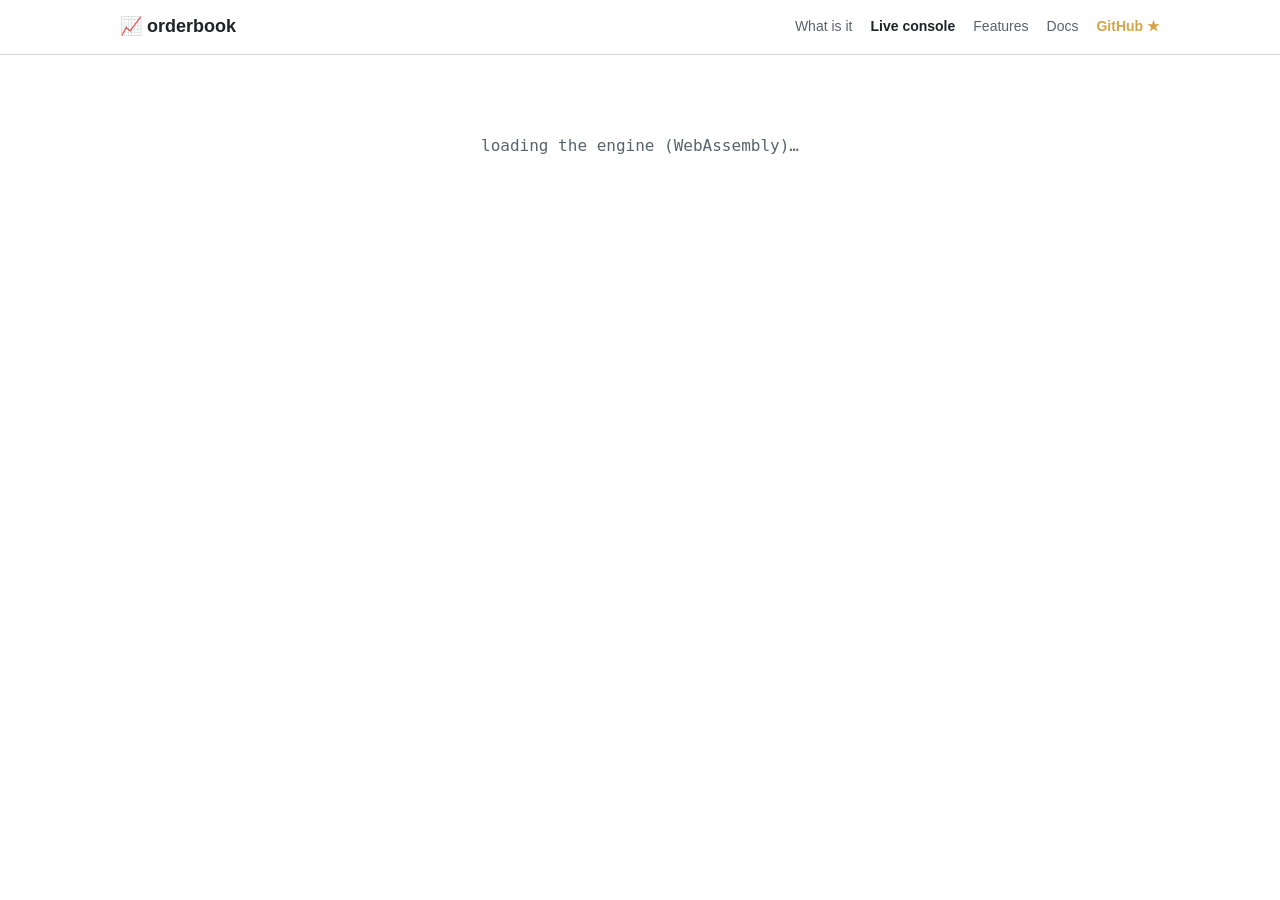
==== web/console.html @ 8d7fde6d "feat(web): the live console — every panel titled by the call that produced it The VisualHFT idea in " ====
<!doctype html>
<html lang="en">
<head>
  <meta charset="utf-8" />
  <meta name="viewport" content="width=device-width, initial-scale=1" />
  <title>console — a live market, running the real engine in your browser</title>
  <meta name="description" content="A live limit-order-book console: the real Go matching engine compiled to WebAssembly, noise-trader flow, order-flow signals (OFI, CVD, imbalance, Kyle's λ) and market surveillance — every panel titled by the library call that produces it." />
  <link rel="stylesheet" href="style.css" />
  <style>
    /* Console-specific. Palette note: bid green / ask red are the site's domain
       tokens and are deutan-hostile as a pair, so color is REINFORCEMENT only —
       side is always also carried by position (asks above / bids below, sign
       left/right of zero) and by text (section labels, B/S glyphs). */
    .console { max-width: 1280px; margin: 0 auto; padding: 18px 20px 40px; }
    .mkt-bar {
      display: flex; flex-wrap: wrap; align-items: center; gap: 14px 22px;
      padding: 12px 16px; margin-bottom: 14px;
      background: var(--card); border: 1px solid var(--line); border-radius: 10px;
      font-family: ui-monospace, SFMono-Regular, Menlo, monospace; font-size: 13px;
    }
    .mkt-bar .sym { font-weight: 700; letter-spacing: .06em; }
    .mkt-bar .kv { color: var(--muted); }
    .mkt-bar .kv b { color: var(--fg); font-weight: 600; margin-left: 6px; }
    .mkt-controls { display: flex; align-items: center; gap: 8px; margin-left: auto; flex-wrap: wrap; }
    .mkt-controls .sep { width: 1px; height: 20px; background: var(--line); }
    .cbtn {
      font: inherit; color: var(--fg); background: var(--bg2);
      border: 1px solid var(--line); border-radius: 7px; padding: 5px 12px; cursor: pointer;
    }
    .cbtn:hover { border-color: var(--muted); }
    .cbtn:focus-visible { outline: 2px solid var(--link); outline-offset: 2px; }
    .cbtn.warn { border-color: var(--gold); color: var(--gold); }
    .cbtn:disabled { opacity: .45; cursor: default; }
    .cinp { font: inherit; color: var(--fg); background: var(--bg); border: 1px solid var(--line); border-radius: 7px; padding: 5px 8px; width: 74px; }
    select.cinp { width: auto; }

    .con-grid { display: grid; grid-template-columns: 250px minmax(360px, 1fr) 330px; gap: 14px; }
    @media (max-width: 1020px) { .con-grid { grid-template-columns: 1fr; } }

    .panel { background: var(--card); border: 1px solid var(--line); border-radius: 10px; overflow: hidden; }
    .panel-head {
      display: flex; align-items: baseline; gap: 10px; padding: 10px 14px 8px;
      border-bottom: 1px solid var(--line); flex-wrap: nowrap; white-space: nowrap;
    }
    .panel-head .eyebrow { font-size: 11px; letter-spacing: .08em; margin: 0; overflow: hidden; text-overflow: ellipsis; flex: 0 1 auto; min-width: 0; }
    .panel-head .call {
      font-family: ui-monospace, SFMono-Regular, Menlo, monospace; font-size: 11.5px;
      color: var(--muted); margin-left: auto; text-decoration: none; flex-shrink: 0;
    }
    .panel-head .call:hover { color: var(--link); }
    .panel-cur { font-family: ui-monospace, SFMono-Regular, Menlo, monospace; font-size: 12.5px; color: var(--fg); flex-shrink: 0; }
    /* Signal tiles are narrow: the head wraps to two rows — human label + live
       value first, the producing call on its own line — so neither truncates. */
    .tiles .panel-head { flex-wrap: wrap; }
    .tiles .panel-head .eyebrow { flex: 1 1 auto; overflow: visible; }
    .tiles .panel-head .panel-cur { order: 2; }
    .tiles .panel-head .call { order: 3; flex-basis: 100%; margin-left: 0; margin-top: 2px; }

    /* Ladder */
    .ladder { font-family: ui-monospace, SFMono-Regular, Menlo, monospace; font-size: 13px; padding: 8px 0; }
    .lrow { position: relative; display: flex; justify-content: space-between; padding: 3px 14px; margin: 2px 0; }
    .lrow .bar { position: absolute; inset: 0 0 0 auto; width: 0; border-radius: 4px 0 0 4px; }
    .lrow.ask .bar { background: var(--askDim); }
    .lrow.bid .bar { background: var(--bidDim); }
    .lrow .p, .lrow .q { position: relative; }
    .lrow.ask .p { color: var(--ask); }
    .lrow.bid .p { color: var(--bid); }
    .lrow .q { color: var(--fg); }
    .lrow.flash { animation: tradeflash .5s ease-out; }
    @keyframes tradeflash { from { background: color-mix(in srgb, var(--gold) 22%, transparent); } to { background: transparent; } }
    @media (prefers-reduced-motion: reduce) { .lrow.flash { animation: none; } }
    .lmid {
      display: flex; justify-content: space-between; gap: 10px; padding: 7px 14px; margin: 4px 0;
      border-top: 1px dashed var(--line); border-bottom: 1px dashed var(--line);
      color: var(--muted); font-size: 12px;
    }
    .lmid b { color: var(--fg); font-weight: 600; }
    .lsec { padding: 2px 14px; font-size: 10.5px; letter-spacing: .1em; color: var(--muted); }

    /* Tape */
    .tape { font-family: ui-monospace, SFMono-Regular, Menlo, monospace; font-size: 12.5px; padding: 6px 0; max-height: 560px; overflow-y: auto; }
    .trow { display: flex; gap: 10px; padding: 2.5px 14px; }
    .trow .side { width: 3.2em; color: var(--muted); }
    .trow.b .px { color: var(--bid); }
    .trow.s .px { color: var(--ask); }
    .trow .qy { margin-left: auto; color: var(--fg); }
    .tape-empty { padding: 12px 14px; color: var(--muted); font-size: 12.5px; }

    /* Signal tiles */
    .tiles { display: flex; flex-direction: column; gap: 14px; }
    .spark { display: block; width: 100%; height: 64px; }
    .gauge-wrap { padding: 12px 14px 14px; }
    .gauge { position: relative; height: 14px; background: var(--bg2); border-radius: 7px; overflow: hidden; }
    .gauge .zero { position: absolute; left: 50%; top: 0; bottom: 0; width: 1px; background: var(--muted); }
    .gauge .fill { position: absolute; top: 2px; bottom: 2px; border-radius: 5px; }
    .gauge .fill.pos { left: 50%; background: var(--bid); }
    .gauge .fill.neg { right: 50%; background: var(--ask); }
    .gauge-scale { display: flex; justify-content: space-between; color: var(--muted); font-size: 10.5px; margin-top: 4px; font-family: ui-monospace, Menlo, monospace; }
    .lam { display: flex; align-items: baseline; gap: 14px; padding: 12px 14px 14px; font-family: ui-monospace, Menlo, monospace; }
    .lam .v { font-size: 24px; font-weight: 650; }
    .lam .u { color: var(--muted); font-size: 11.5px; }
    .lam .r2 { margin-left: auto; color: var(--muted); font-size: 12px; }

    /* Surveillance */
    .surv { margin-top: 14px; border-left: 3px solid var(--gold); }
    .alist { font-family: ui-monospace, Menlo, monospace; font-size: 12.5px; max-height: 180px; overflow-y: auto; padding: 6px 0; }
    .arow { display: flex; gap: 12px; padding: 4px 14px; align-items: baseline; }
    .arow .chip { color: var(--gold); border: 1px solid color-mix(in srgb, var(--gold) 45%, transparent); border-radius: 5px; padding: 0 6px; font-size: 11px; }
    .arow .who { color: var(--fg); font-weight: 600; }
    .arow .det { color: var(--muted); }
    .surv-empty { padding: 12px 14px; color: var(--muted); font-size: 13px; }

    .fineprint {
      margin-top: 14px; padding: 14px 16px; border: 1px solid var(--line); border-radius: 10px;
      color: var(--muted); font-size: 13px; line-height: 1.55;
    }
    .fineprint code { font-size: .9em; }
    .boot { padding: 60px 20px; text-align: center; color: var(--muted); font-family: ui-monospace, Menlo, monospace; }
    .note { padding: 0 14px 10px; color: var(--muted); font-size: 11px; }
  </style>
</head>
<body>
  <nav class="nav">
    <a class="brand" href="index.html">📈 orderbook</a>
    <div class="nav-links">
      <a href="index.html#what">What is it</a>
      <a href="console.html"><b>Live console</b></a>
      <a href="index.html#features">Features</a>
      <a href="docs.html">Docs</a>
      <a class="nav-gh" href="https://github.com/intrepidkarthi/orderbook">GitHub ★</a>
    </div>
  </nav>

  <div class="console">
    <div id="boot" class="boot">loading the engine (WebAssembly)…</div>

    <div id="ui" hidden>
      <div class="mkt-bar">
        <span class="sym">DEMO</span>
        <span class="kv">mid<b id="mv-mid">—</b></span>
        <span class="kv">spread<b id="mv-spread">—</b></span>
        <span class="kv">last<b id="mv-last">—</b></span>
        <span class="kv">step<b id="mv-step">0</b></span>
        <div class="mkt-controls">
          <button id="c-run" class="cbtn">Pause</button>
          <select id="c-speed" class="cinp" aria-label="Simulation speed">
            <option value="1">1×</option>
            <option value="2">2×</option>
            <option value="5">5×</option>
          </select>
          <label class="kv" for="c-seed">seed</label>
          <input id="c-seed" class="cinp" type="number" value="1" />
          <button id="c-reset" class="cbtn">Reset</button>
          <span class="sep"></span>
          <button id="c-buy" class="cbtn">Buy 1.0 mkt</button>
          <button id="c-sell" class="cbtn">Sell 1.0 mkt</button>
          <button id="c-spoof" class="cbtn warn">Run a spoof</button>
        </div>
      </div>

      <div class="con-grid">
        <section class="panel">
          <div class="panel-head">
            <p class="eyebrow">Tape</p>
            <a class="call" href="https://github.com/intrepidkarthi/orderbook/blob/main/pkg/types/trade.go">MatchResult.Trades</a>
          </div>
          <div id="tape" class="tape"><div class="tape-empty">No prints yet.</div></div>
        </section>

        <section class="panel">
          <div class="panel-head">
            <p class="eyebrow">Depth ladder</p>
            <a class="call" href="https://github.com/intrepidkarthi/orderbook/blob/main/pkg/orderbook/orderbook.go">engine.Snapshot(10)</a>
          </div>
          <div id="ladder" class="ladder"></div>
        </section>

        <div class="tiles">
          <section class="panel">
            <div class="panel-head">
              <p class="eyebrow">Mid price</p>
              <a class="call" href="https://github.com/intrepidkarthi/orderbook/blob/main/pkg/orderbook/orderbook.go">Snapshot.Mid</a>
              <span class="panel-cur" id="cur-mid">—</span>
            </div>
            <canvas id="sp-mid" class="spark"></canvas>
          </section>
          <section class="panel">
            <div class="panel-head">
              <p class="eyebrow">Order-flow imbalance</p>
              <a class="call" href="https://github.com/intrepidkarthi/orderbook/blob/main/pkg/signals/ofi.go">signals.OFI.Observe(snap)</a>
              <span class="panel-cur" id="cur-ofi">—</span>
            </div>
            <canvas id="sp-ofi" class="spark"></canvas>
            <div class="note">contemporaneous, not predictive — <a href="https://github.com/intrepidkarthi/orderbook/blob/main/docs/research/ofi.md">the study</a></div>
          </section>
          <section class="panel">
            <div class="panel-head">
              <p class="eyebrow">Volume delta (CVD)</p>
              <a class="call" href="https://github.com/intrepidkarthi/orderbook/blob/main/pkg/signals/flow.go">signals.CVD.Observe(trades)</a>
              <span class="panel-cur" id="cur-cvd">—</span>
            </div>
            <canvas id="sp-cvd" class="spark"></canvas>
          </section>
          <section class="panel">
            <div class="panel-head">
              <p class="eyebrow">Depth imbalance · top 5</p>
              <a class="call" href="https://github.com/intrepidkarthi/orderbook/blob/main/pkg/signals/imbalance.go">signals.DepthImbalance(snap, 5)</a>
              <span class="panel-cur" id="cur-imb">—</span>
            </div>
            <div class="gauge-wrap">
              <div class="gauge"><span class="zero"></span><span id="g-fill" class="fill pos" style="width:0"></span></div>
              <div class="gauge-scale"><span>−1 · ask-heavy</span><span>0</span><span>bid-heavy · +1</span></div>
            </div>
          </section>
          <section class="panel">
            <div class="panel-head">
              <p class="eyebrow">Kyle's λ</p>
              <a class="call" href="https://github.com/intrepidkarthi/orderbook/blob/main/pkg/signals/kyle.go">signals.EstimateLambda(flow, ΔP)</a>
            </div>
            <div class="lam">
              <span class="v" id="lam-v">—</span><span class="u">ticks / 1.0 qty</span>
              <span class="r2" id="lam-r2">warming up</span>
            </div>
          </section>
        </div>
      </div>

      <section class="panel surv">
        <div class="panel-head">
          <p class="eyebrow">Surveillance</p>
          <a class="call" href="https://github.com/intrepidkarthi/orderbook/blob/main/pkg/surveillance/surveillance.go">surveillance.Monitor.Observe(event)</a>
          <span class="panel-cur" id="cur-alerts">0 alerts</span>
        </div>
        <div id="alist" class="alist"><div class="surv-empty">Quiet — the detector is watching every event this page generates. Provoke it: <b>Run a spoof</b> places layered size and pulls it, and the shipping <code>SpoofDetector</code> names the account here.</div></div>
      </section>

      <div class="fineprint">
        <b>What this is.</b> The real engine — <code>pkg/matching</code> compiled to WebAssembly — matching
        a market of <code>sim.NoiseTrader</code> agents, with every panel computed by the shipping library
        code and titled by the exact call that produced it. Same seed, same market, every time: that is
        the engine's determinism, demonstrated rather than claimed.
        <b>What it is not.</b> A trading signal. The noise market contains none by construction, and the
        <a href="https://github.com/intrepidkarthi/orderbook/blob/main/docs/research/ofi.md">OFI study</a>
        found a ~540× R² gap between contemporaneous and predictive even in richer flow. Latency numbers
        are deliberately absent: browser-WASM timings would be noise presented as measurement — the honest
        ones live in <a href="https://github.com/intrepidkarthi/orderbook/blob/main/docs/BENCHMARKS.md">BENCHMARKS.md</a>.
        <b>Adapt it:</b> <code>go get github.com/intrepidkarthi/orderbook</code> — the console's whole
        market is ~40 lines against the public API
        (<a href="https://github.com/intrepidkarthi/orderbook/blob/main/cmd/obwasm/main.go">cmd/obwasm</a>).
      </div>
    </div>
  </div>

  <script src="wasm_exec.js"></script>
  <script src="console.js"></script>
</body>
</html>
---- web/style.css ----
:root {
  --bg: #0d1117; --bg2: #161b22; --card: #161b22; --line: #21262d;
  --fg: #e6edf3; --muted: #8b949e;
  --bid: #3fb950; --ask: #f85149; --gold: #d4a547; --link: #58a6ff;
  --bidDim: rgba(63,185,80,.14); --askDim: rgba(248,81,73,.13);
  --maxw: 1040px;
}
@media (prefers-color-scheme: light) {
  :root {
    --bg: #ffffff; --bg2: #f6f8fa; --card: #ffffff; --line: #d0d7de;
    --fg: #1f2328; --muted: #59636e; --link: #0969da;
    --bidDim: rgba(31,136,61,.10); --askDim: rgba(207,34,46,.09);
    --bid: #1a7f37; --ask: #cf222e;
  }
}
:root[data-theme="dark"] { --bg:#0d1117; --bg2:#161b22; --card:#161b22; --line:#21262d; --fg:#e6edf3; --muted:#8b949e; }
:root[data-theme="light"] { --bg:#fff; --bg2:#f6f8fa; --card:#fff; --line:#d0d7de; --fg:#1f2328; --muted:#59636e; --link:#0969da; }

* { box-sizing: border-box; }
html { scroll-behavior: smooth; scroll-padding-top: 64px; }
body {
  margin: 0; background: var(--bg); color: var(--fg);
  font: 16px/1.65 -apple-system, BlinkMacSystemFont, "Segoe UI", Roboto, Helvetica, Arial, sans-serif;
  -webkit-font-smoothing: antialiased;
}
a { color: var(--link); text-decoration: none; }
a:hover { text-decoration: underline; }
code { font-family: ui-monospace, SFMono-Regular, Menlo, monospace; font-size: .88em; background: var(--line); padding: 1px 6px; border-radius: 5px; }
b, strong { color: var(--fg); font-weight: 650; }

/* nav */
.nav {
  position: sticky; top: 0; z-index: 50; display: flex; align-items: center; justify-content: space-between;
  gap: 16px; padding: 12px max(20px, calc((100% - var(--maxw)) / 2));
  background: color-mix(in srgb, var(--bg) 82%, transparent); backdrop-filter: blur(10px);
  border-bottom: 1px solid var(--line);
}
.brand { font-weight: 700; font-size: 18px; color: var(--fg); }
.nav-links { display: flex; gap: 18px; align-items: center; font-size: 14px; flex-wrap: wrap; }
.nav-links a { color: var(--muted); }
.nav-links a:hover { color: var(--fg); text-decoration: none; }
.nav-gh { color: var(--gold) !important; font-weight: 600; }
@media (max-width: 760px) { .nav-links a:not(.nav-gh) { display: none; } }

/* layout */
main, .hero { max-width: var(--maxw); margin: 0 auto; padding: 0 20px; }
.sec { padding: 54px 0; border-top: 1px solid var(--line); }
.sec h2 { font-size: 30px; letter-spacing: -.02em; margin: 0 0 12px; }
.sec-lede { color: var(--muted); font-size: 17px; max-width: 70ch; margin: 0 0 18px; }
.sec-lede strong, .sec-lede em { color: var(--fg); }

/* hero */
.hero { padding-top: 60px; padding-bottom: 40px; text-align: center; }
.eyebrow { font-size: 12px; letter-spacing: .12em; color: var(--muted); font-weight: 600; }
.hero h1 { font-size: 46px; line-height: 1.1; letter-spacing: -.03em; margin: 14px 0 18px; }
.lede { color: var(--muted); font-size: 18px; max-width: 62ch; margin: 0 auto 26px; }
.lede strong { color: var(--fg); }
.hero-cta { display: flex; gap: 12px; justify-content: center; flex-wrap: wrap; }
.btn { display: inline-block; font-size: 15px; font-weight: 600; padding: 11px 20px; border-radius: 9px;
  border: 1px solid var(--line); color: var(--fg); background: var(--card); cursor: pointer; transition: filter .15s, transform .05s; }
.btn:hover { filter: brightness(1.08); text-decoration: none; }
.btn:active { transform: translateY(1px); }
.btn.primary { background: var(--gold); border-color: var(--gold); color: #241a04; }
.btn.ghost { background: transparent; color: var(--muted); }
.btn.wide { display: block; text-align: center; margin-top: 14px; }
@media (max-width: 640px) { .hero h1 { font-size: 32px; } }

.stat-row { display: flex; gap: 14px; justify-content: center; flex-wrap: wrap; margin-top: 34px; }
.stat-row div { background: var(--card); border: 1px solid var(--line); border-radius: 12px; padding: 14px 20px; min-width: 130px; }
.stat-row b { display: block; font-size: 22px; color: var(--gold); }
.stat-row span { font-size: 12.5px; color: var(--muted); }

/* two-column */
.two-col { display: grid; grid-template-columns: 1fr 1fr; gap: 28px; align-items: start; }
@media (max-width: 820px) { .two-col { grid-template-columns: 1fr; } }
.explain { margin: 0 0 16px; padding-left: 20px; }
.explain li { margin: 0 0 12px; color: var(--fg); }
.explain .g { color: var(--bid); font-weight: 600; } .explain .r { color: var(--ask); font-weight: 600; }
.hint { color: var(--muted); font-size: 14px; }

/* order book panel */
.ob-panel { background: var(--card); border: 1px solid var(--line); border-radius: 14px; padding: 14px; }
.ob-head, .ob-mid { display: flex; justify-content: space-between; color: var(--muted); font-size: 12px; letter-spacing: .04em; }
.ob-head { padding: 0 6px 8px; border-bottom: 1px solid var(--line); }
.ob-mid { padding: 9px 6px; margin: 3px 0; border-top: 1px dashed var(--line); border-bottom: 1px dashed var(--line); font-variant-numeric: tabular-nums; }
.ob-side { display: flex; flex-direction: column; }
.ob-row { position: relative; display: flex; justify-content: space-between; padding: 4px 6px; font-variant-numeric: tabular-nums; font-size: 14px; border-radius: 5px; overflow: hidden; }
.ob-row .p { z-index: 1; font-weight: 600; } .ob-row .s { z-index: 1; color: var(--muted); }
.ob-row .bar { position: absolute; top: 0; right: 0; height: 100%; width: 0; transition: width .4s cubic-bezier(.22,.61,.36,1); }
.ob-side.a .p { color: var(--ask); } .ob-side.a .bar { background: var(--askDim); }
.ob-side.b .p { color: var(--bid); } .ob-side.b .bar { background: var(--bidDim); }
.ob-row.best .p { text-shadow: 0 0 8px currentColor; }
.ob-row.hit { animation: hit .5s ease; }
@keyframes hit { from { background: var(--gold); } to { background: transparent; } }
.tape { margin-top: 10px; border-top: 1px solid var(--line); padding-top: 8px; min-height: 26px; font-size: 13px; font-variant-numeric: tabular-nums; }
.tape .t { display: flex; justify-content: space-between; padding: 1px 4px; animation: fadein .4s ease; }
.tape .t.buy { color: var(--bid); } .tape .t.sell { color: var(--ask); }
@keyframes fadein { from { opacity: 0; } }

.steps { display: flex; gap: 10px; margin-bottom: 14px; }
.step-text { font-size: 15px; min-height: 48px; }
.mini { color: var(--muted); font-size: 14px; padding-left: 18px; }
.mini li { margin: 6px 0; }

/* features */
.feat-grid { display: grid; grid-template-columns: repeat(auto-fit, minmax(230px, 1fr)); gap: 16px; }
.feat { background: var(--card); border: 1px solid var(--line); border-radius: 14px; padding: 18px 20px; }
.feat h3 { margin: 0 0 10px; font-size: 16px; color: var(--gold); }
.feat ul { margin: 0; padding-left: 18px; }
.feat li { margin: 6px 0; font-size: 14.5px; }

/* production */
.prod-grid { display: grid; grid-template-columns: repeat(auto-fit, minmax(280px, 1fr)); gap: 16px; }
.prod { background: var(--card); border: 1px solid var(--line); border-radius: 14px; padding: 18px 20px; }
.prod h3 { margin: 0 0 8px; font-size: 16px; }
.prod p { margin: 0; color: var(--muted); font-size: 14.5px; }
.prod b { color: var(--gold); }

/* code */
.code { background: var(--bg2); border: 1px solid var(--line); border-radius: 12px; padding: 14px 16px; overflow-x: auto; margin: 0 0 18px; }
.code code { background: none; padding: 0; font-size: 13px; line-height: 1.6; color: var(--fg); white-space: pre; }
.doclist { padding-left: 18px; } .doclist li { margin: 7px 0; }
.start-col { align-items: start; }

/* footer + loading */
.foot { max-width: var(--maxw); margin: 0 auto; padding: 30px 20px 50px; display: flex; justify-content: space-between; gap: 12px; flex-wrap: wrap; color: var(--muted); font-size: 13.5px; border-top: 1px solid var(--line); }
.loading { position: fixed; top: 12px; right: 16px; z-index: 60; background: var(--card); border: 1px solid var(--line); border-radius: 8px; padding: 6px 12px; font-size: 12px; color: var(--muted); }
.loading.done { display: none; }

/* ---------- docs page (deliberately plain & text-first) ---------- */
.docs-top { position: sticky; top: 0; z-index: 40; display: flex; align-items: center; justify-content: space-between;
  padding: 12px 28px; border-bottom: 1px solid var(--line); background: color-mix(in srgb, var(--bg) 88%, transparent); backdrop-filter: blur(8px); }
.docs-toplinks { display: flex; gap: 20px; font-size: 14px; }
.docs-toplinks a { color: var(--muted); } .docs-toplinks a:hover { color: var(--fg); text-decoration: none; }

.docs { display: grid; grid-template-columns: 230px minmax(0, 1fr); gap: 40px; max-width: 1020px; margin: 0 auto; padding: 0 28px; }
@media (max-width: 800px) { .docs { grid-template-columns: 1fr; } .docs-nav { display: none; } }

.docs-nav { position: sticky; top: 64px; align-self: start; height: calc(100vh - 80px); overflow-y: auto; padding: 28px 0; }
.docs-nav nav { display: flex; flex-direction: column; gap: 2px; }
.docs-nav-title { font-size: 11px; letter-spacing: .1em; text-transform: uppercase; color: var(--muted); margin-bottom: 10px; }
.docs-nav a { color: var(--muted); font-size: 14px; padding: 5px 12px; border-left: 2px solid transparent; }
.docs-nav a:hover { color: var(--fg); text-decoration: none; }
.docs-nav a.on { color: var(--fg); border-left-color: var(--gold); }

.docs-main { max-width: 720px; padding: 30px 0 90px; }
.docs-main h1 { font-size: 30px; letter-spacing: -.02em; margin: 0 0 16px; }
.docs-main h2 { font-size: 22px; letter-spacing: -.01em; margin: 46px 0 12px; padding-top: 10px; border-top: 1px solid var(--line); }
.docs-main h3 { font-size: 16px; margin: 26px 0 8px; }
.docs-main p { margin: 0 0 14px; }
.docs-main ul { margin: 0 0 14px; padding-left: 22px; } .docs-main li { margin: 6px 0; }
.docs-main a { color: var(--link); }
.docs-main section { scroll-margin-top: 76px; }

.tbl { width: 100%; border-collapse: collapse; margin: 4px 0 18px; font-size: 14.5px; }
.tbl th, .tbl td { text-align: left; padding: 9px 12px; border-bottom: 1px solid var(--line); vertical-align: top; }
.tbl th { color: var(--muted); font-weight: 600; font-size: 12.5px; letter-spacing: .03em; }
.tbl td:first-child { white-space: nowrap; font-weight: 600; }
.tbl td:nth-child(2), .tbl td:nth-child(3) { font-variant-numeric: tabular-nums; }
.diagram { background: var(--bg2); border: 1px solid var(--line); border-radius: 10px; padding: 16px; overflow-x: auto; margin: 0 0 16px; }
.diagram code { background: none; padding: 0; font-size: 12.5px; line-height: 1.7; color: var(--muted); white-space: pre; }
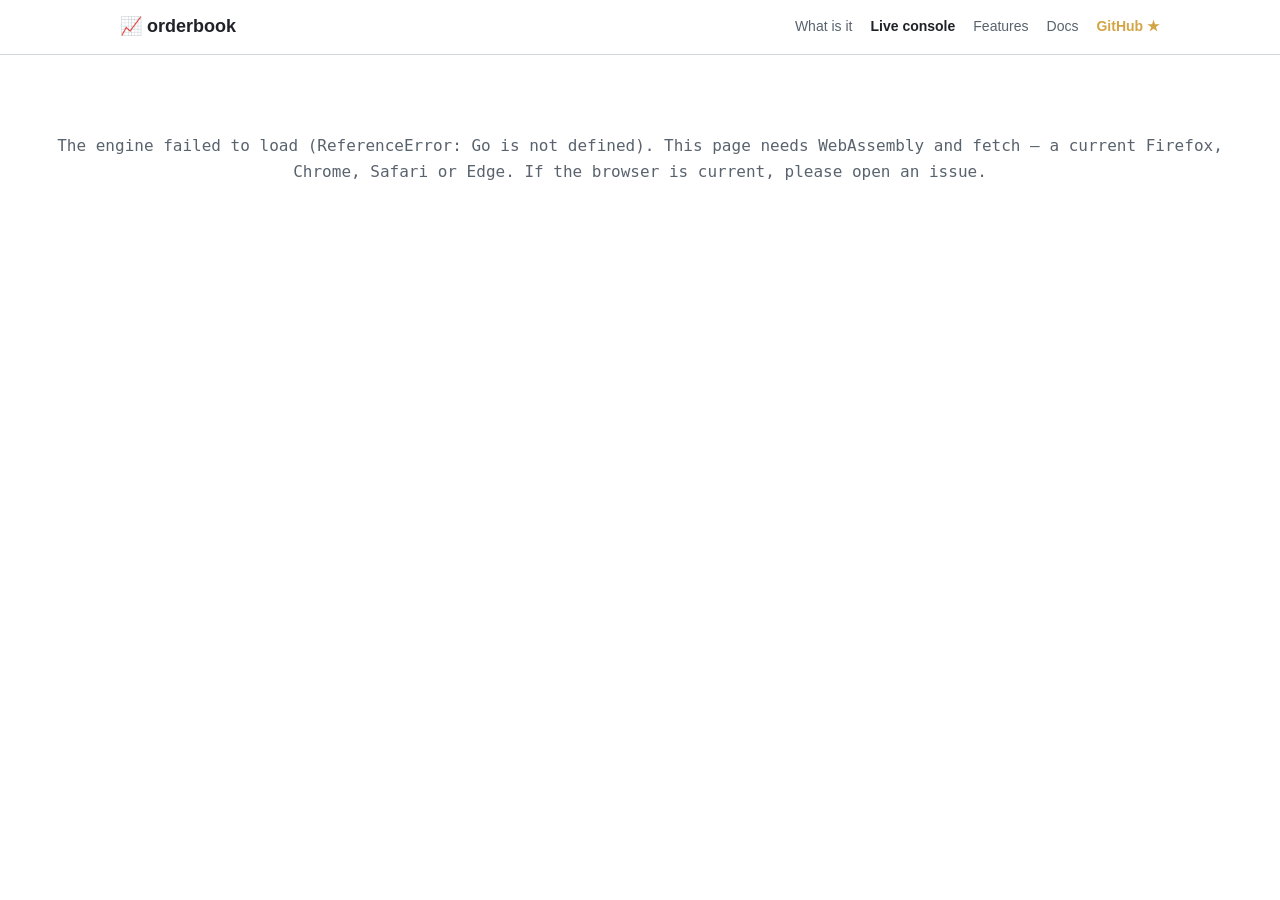
==== commit d29b9085: "feat(web): the console survives its critics — trade against it, verify it, provoke it twice The stro" ====
--- a/web/console.html
+++ b/web/console.html
@@ -117,6 +117,22 @@
     .fineprint code { font-size: .9em; }
     .boot { padding: 60px 20px; text-align: center; color: var(--muted); font-family: ui-monospace, Menlo, monospace; }
     .note { padding: 0 14px 10px; color: var(--muted); font-size: 11px; }
+    .trade { padding: 10px 14px 6px; }
+    .trow2 { display: flex; gap: 8px; margin-bottom: 8px; }
+    .trow2 .cinp { flex: 1; min-width: 0; }
+    .trow2 .cbtn { flex: 1; padding: 5px 2px; font-size: 12px; white-space: nowrap; }
+    #t-err:empty { display: none; }
+    #t-err { color: var(--ask); }
+    .own { font-family: ui-monospace, Menlo, monospace; font-size: 12.5px; padding: 4px 0 8px; }
+    .orow { display: flex; gap: 8px; align-items: baseline; padding: 2.5px 14px; }
+    .orow .oside { width: 2.6em; color: var(--muted); }
+    .orow .oq { color: var(--muted); }
+    .orow .ox { margin-left: auto; background: none; border: none; color: var(--muted); cursor: pointer; font: inherit; padding: 0 4px; }
+    .orow .ox:hover { color: var(--ask); }
+    .orow .ox:focus-visible { outline: 2px solid var(--link); }
+    .lrow .own-dot { position: relative; color: var(--link); margin-right: 5px; font-size: 10px; }
+    .trow.big .px, .trow.big .qy { font-weight: 700; }
+    .mkt-bar #mv-digest { letter-spacing: 0; }
   </style>
 </head>
 <body>
@@ -141,6 +157,7 @@
         <span class="kv">spread<b id="mv-spread">—</b></span>
         <span class="kv">last<b id="mv-last">—</b></span>
         <span class="kv">step<b id="mv-step">0</b></span>
+        <span class="kv" title="matching.EngineSnapshot.Digest — same seed, same steps ⇒ same digest, on any machine">digest<b id="mv-digest">—</b></span>
         <div class="mkt-controls">
           <button id="c-run" class="cbtn">Pause</button>
           <select id="c-speed" class="cinp" aria-label="Simulation speed">
@@ -152,20 +169,45 @@
           <input id="c-seed" class="cinp" type="number" value="1" />
           <button id="c-reset" class="cbtn">Reset</button>
           <span class="sep"></span>
-          <button id="c-buy" class="cbtn">Buy 1.0 mkt</button>
-          <button id="c-sell" class="cbtn">Sell 1.0 mkt</button>
           <button id="c-spoof" class="cbtn warn">Run a spoof</button>
+          <button id="c-flood" class="cbtn warn">Run a flood</button>
         </div>
       </div>
 
       <div class="con-grid">
-        <section class="panel">
-          <div class="panel-head">
-            <p class="eyebrow">Tape</p>
-            <a class="call" href="https://github.com/intrepidkarthi/orderbook/blob/main/pkg/types/trade.go">MatchResult.Trades</a>
-          </div>
-          <div id="tape" class="tape"><div class="tape-empty">No prints yet.</div></div>
-        </section>
+        <div class="tiles">
+          <section class="panel">
+            <div class="panel-head">
+              <p class="eyebrow">Trade as “you”</p>
+              <a class="call" href="https://github.com/intrepidkarthi/orderbook/blob/main/pkg/matching/engine.go">engine.Process(order)</a>
+            </div>
+            <form id="trade-form" class="trade">
+              <div class="trow2">
+                <select id="t-side" class="cinp" aria-label="Side"><option value="BUY">Buy</option><option value="SELL">Sell</option></select>
+                <input id="t-price" class="cinp" inputmode="decimal" placeholder="price" aria-label="Limit price" />
+                <input id="t-qty" class="cinp" inputmode="decimal" value="1.0" aria-label="Quantity" />
+              </div>
+              <div class="trow2">
+                <button type="submit" class="cbtn">Place limit</button>
+                <button type="button" id="c-buy" class="cbtn">Buy mkt</button>
+                <button type="button" id="c-sell" class="cbtn">Sell mkt</button>
+              </div>
+              <div id="t-err" class="note" role="alert"></div>
+            </form>
+            <div class="panel-head">
+              <p class="eyebrow">Your resting orders</p>
+              <a class="call" href="https://github.com/intrepidkarthi/orderbook/blob/main/pkg/matching/engine.go">engine.OpenOrdersFor("you")</a>
+            </div>
+            <div id="own" class="own"><div class="tape-empty">Nothing resting. A limit order away from the touch will sit in the book — marked ● on the ladder.</div></div>
+          </section>
+          <section class="panel">
+            <div class="panel-head">
+              <p class="eyebrow">Tape</p>
+              <a class="call" href="https://github.com/intrepidkarthi/orderbook/blob/main/pkg/types/trade.go">MatchResult.Trades</a>
+            </div>
+            <div id="tape" class="tape"><div class="tape-empty">No prints yet.</div></div>
+          </section>
+        </div>
 
         <section class="panel">
           <div class="panel-head">
@@ -182,7 +224,7 @@
               <a class="call" href="https://github.com/intrepidkarthi/orderbook/blob/main/pkg/orderbook/orderbook.go">Snapshot.Mid</a>
               <span class="panel-cur" id="cur-mid">—</span>
             </div>
-            <canvas id="sp-mid" class="spark"></canvas>
+            <canvas id="sp-mid" class="spark" role="img" aria-label="Mid price history"></canvas>
           </section>
           <section class="panel">
             <div class="panel-head">
@@ -190,7 +232,7 @@
               <a class="call" href="https://github.com/intrepidkarthi/orderbook/blob/main/pkg/signals/ofi.go">signals.OFI.Observe(snap)</a>
               <span class="panel-cur" id="cur-ofi">—</span>
             </div>
-            <canvas id="sp-ofi" class="spark"></canvas>
+            <canvas id="sp-ofi" class="spark" role="img" aria-label="Cumulative order-flow imbalance history"></canvas>
             <div class="note">contemporaneous, not predictive — <a href="https://github.com/intrepidkarthi/orderbook/blob/main/docs/research/ofi.md">the study</a></div>
           </section>
           <section class="panel">
@@ -199,7 +241,7 @@
               <a class="call" href="https://github.com/intrepidkarthi/orderbook/blob/main/pkg/signals/flow.go">signals.CVD.Observe(trades)</a>
               <span class="panel-cur" id="cur-cvd">—</span>
             </div>
-            <canvas id="sp-cvd" class="spark"></canvas>
+            <canvas id="sp-cvd" class="spark" role="img" aria-label="Cumulative volume delta history"></canvas>
           </section>
           <section class="panel">
             <div class="panel-head">
@@ -231,7 +273,7 @@
           <a class="call" href="https://github.com/intrepidkarthi/orderbook/blob/main/pkg/surveillance/surveillance.go">surveillance.Monitor.Observe(event)</a>
           <span class="panel-cur" id="cur-alerts">0 alerts</span>
         </div>
-        <div id="alist" class="alist"><div class="surv-empty">Quiet — the detector is watching every event this page generates. Provoke it: <b>Run a spoof</b> places layered size and pulls it, and the shipping <code>SpoofDetector</code> names the account here.</div></div>
+        <div id="alist" class="alist" aria-live="polite"><div class="surv-empty">Quiet — the detector is watching every event this page generates. Provoke it: <b>Run a spoof</b> places layered size and pulls it, and the shipping <code>SpoofDetector</code> names the account here.</div></div>
       </section>
 
       <div class="fineprint">
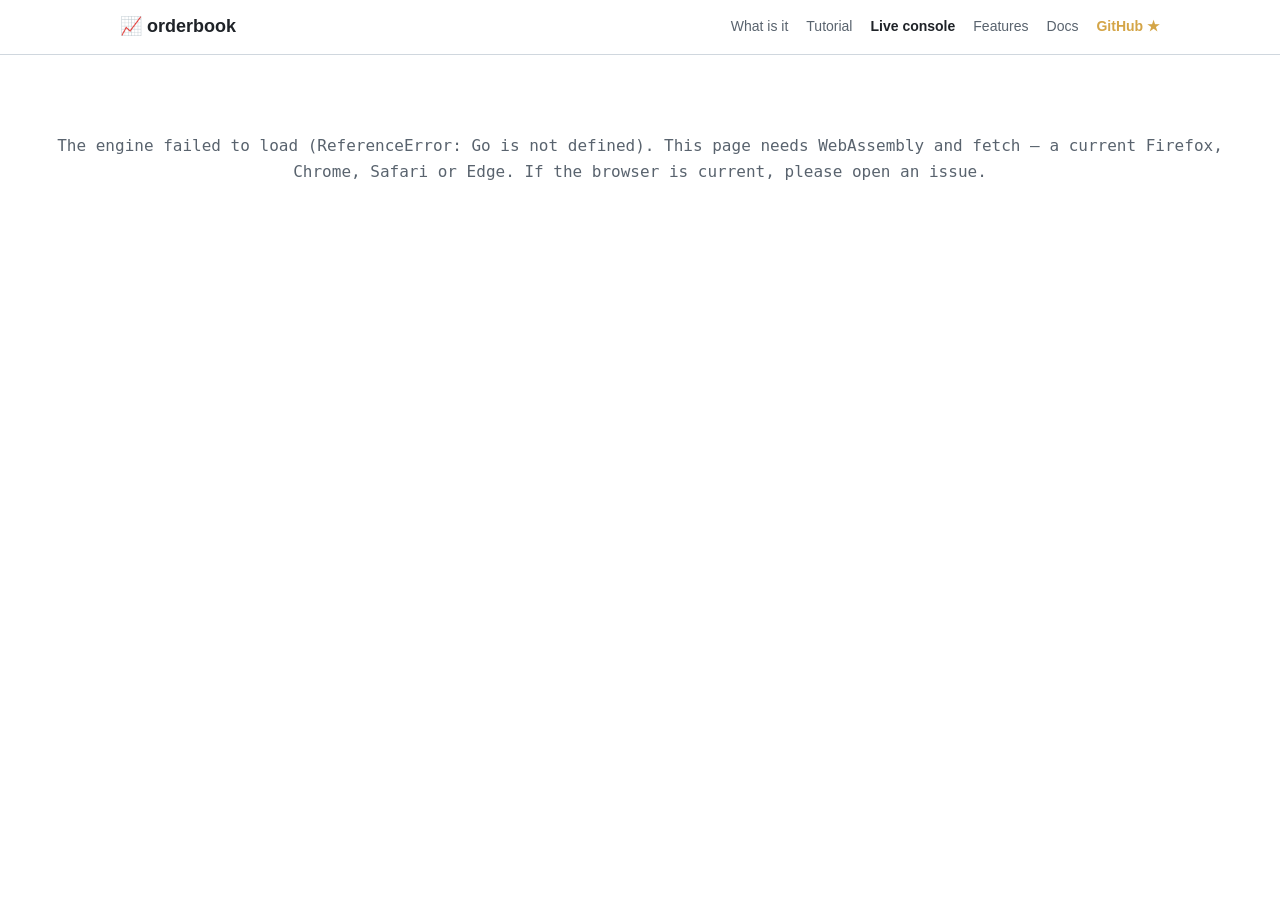
==== commit e491a27b: "feat(web): the tutorial — learn the book by being every player in it Two devices no static explainer" ====
--- a/web/console.html
+++ b/web/console.html
@@ -140,6 +140,7 @@
     <a class="brand" href="index.html">📈 orderbook</a>
     <div class="nav-links">
       <a href="index.html#what">What is it</a>
+      <a href="learn.html">Tutorial</a>
       <a href="console.html"><b>Live console</b></a>
       <a href="index.html#features">Features</a>
       <a href="docs.html">Docs</a>
